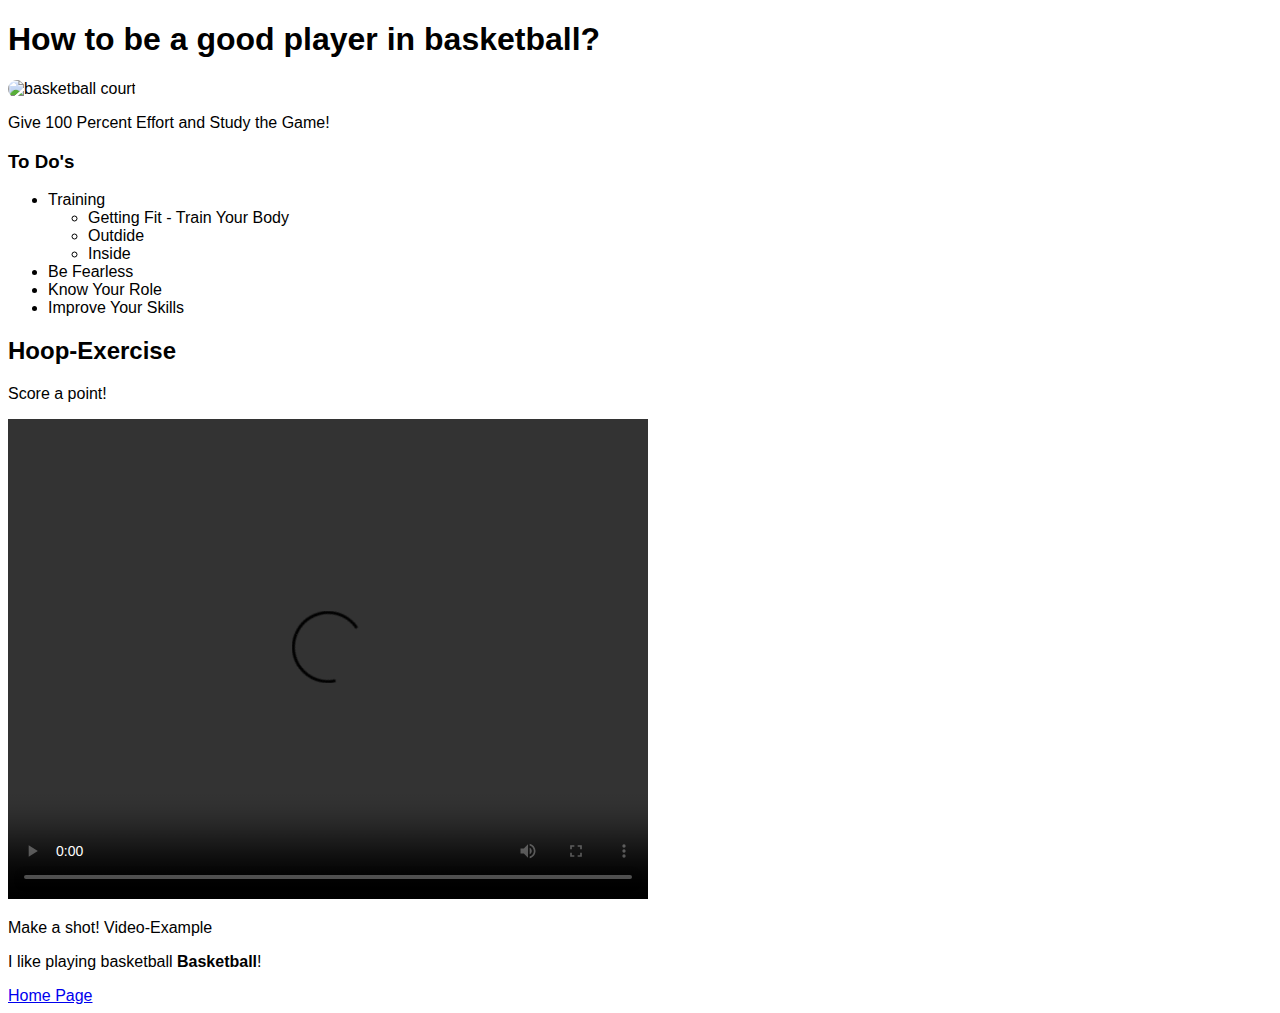
==== player.html @ 8596e47e "Add files via upload" ====
<!DOCTYPE html>
<html lang="en">
<head>
    <meta charset="UTF-8">
    <link rel="stylesheet" href="style.css">
    <meta name="viewport" content="width=device-width, initial-scale=1.0">
    <meta name="keywords" content="HTML">
    <meta name="description" content="...">
    <title>Good Player</title>
</head>
<body>
    <h1>How to be a good player in basketball?</h1>
    <img id="player" src="images/player.jpg" alt="basketball court">
    <p>Give 100 Percent Effort and Study the Game!</p>
    <h3>To Do's</h3>
    <ul>
        <li>Training
        <ul>
            <li>Getting Fit - Train Your Body</li>
            <li>Outdide</li>
            <li>Inside</li>
        </ul>
        </li>
        <li>Be Fearless</li>
        <li>Know Your Role</li>
        <li>Improve Your Skills</li>
    </ul>
    <h2>Hoop-Exercise</h2>
    <p>Score a point!</p>
    <video id="video" src="Video.mp4" autoplay="autoplay" controls="controls">Get a shot</video>
    <p>Make a shot! Video-Example</p>
    <p>I like playing basketball <strong>Basketball</strong>!</p>
    <a href="index.html">Home Page</a>
</body>
</html>
---- style.css ----
body {
    font-family: Arial, Helvetica, sans-serif;
  }
  #top {
    text-align: center;
  }
  #logo {
    color: orangered;
    background-color: black;
    display: inline-block;
    font-size: 32px;
    font-family: bold;
    padding: 8px;
    margin-top: 16px;
  }
  #logo-name {
    font-size: 32px;
    font-weight: bold;
    margin: 16px;
  }

  #navigation a{
      color: gray;
      padding: 8px;
  }

  #navigation a:hover{
      color: orangered;
  }
  
  #main {
      font-weight: bold;
  }

  #basket {
    width: 1000px;
    margin-top: 16px;
    margin-bottom: 16px;
}
  .username {
    font-weight: bold;
  }

  .index-h2 {
    font-weight: bold;
  }

  #david {
    width: 101px;
    height: 182px;
    border-radius: 50px;
    object-fit: cover;
    float: left;
    margin-right: 10px;
  }

  #video {
    width: 640px; 
    height: 480px;
  }

  #player {
    width: 300px;
    height: 350px;
    border-radius: 50px;
    object-fit: cover;
  }

  em {
    color: red;
    font-style: normal;
}
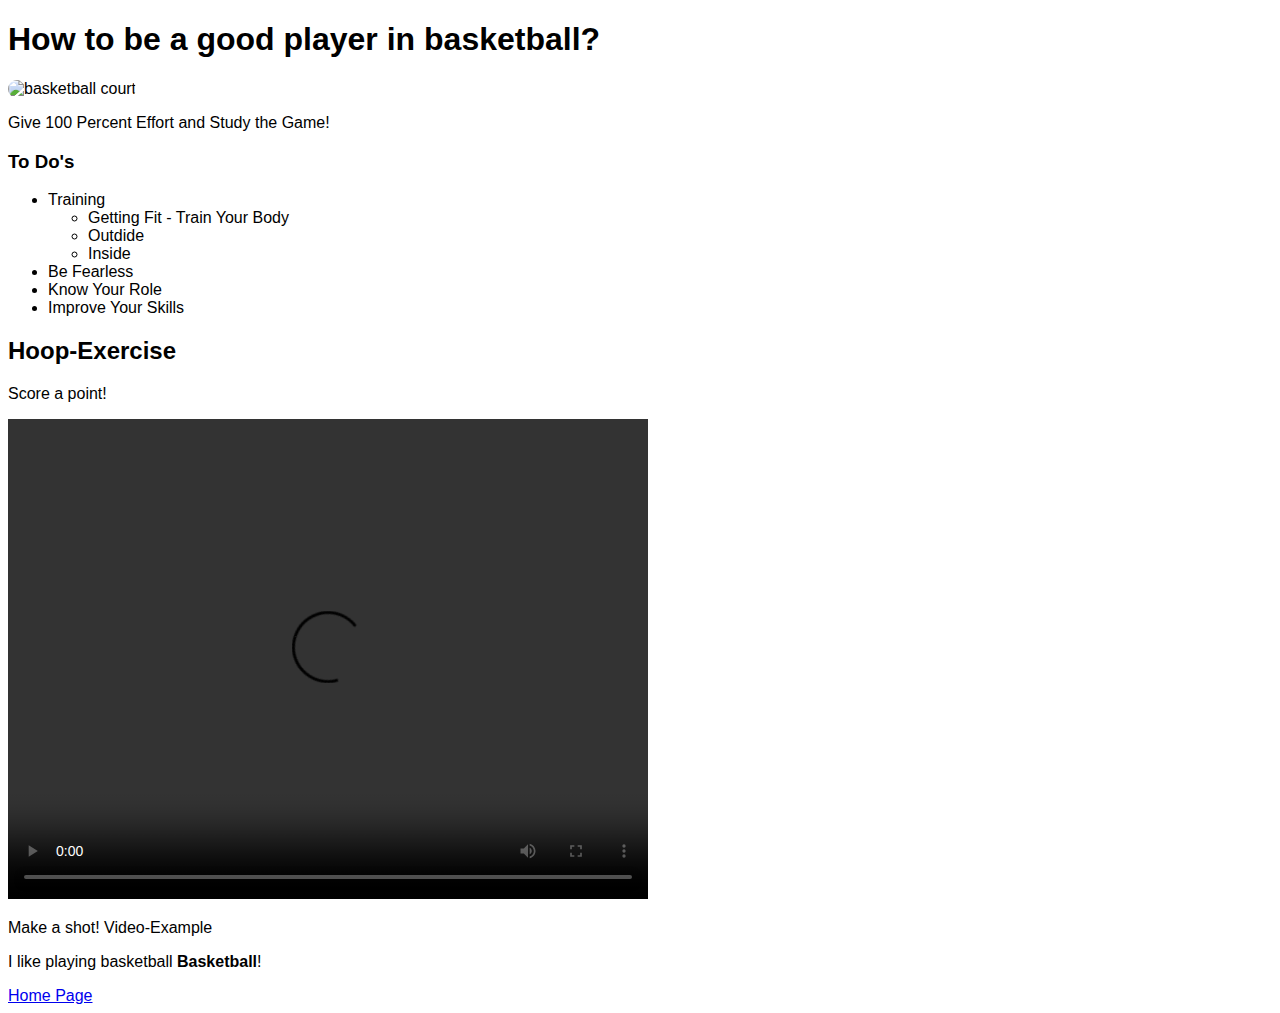
==== commit 649ebd38: "Add files via upload" ====
--- a/player.html
+++ b/player.html
@@ -10,7 +10,7 @@
 </head>
 <body>
     <h1>How to be a good player in basketball?</h1>
-    <img id="player" src="images/player.jpg" alt="basketball court">
+    <img id="player" src="player.jpg" alt="basketball court">
     <p>Give 100 Percent Effort and Study the Game!</p>
     <h3>To Do's</h3>
     <ul>
--- a/style.css
+++ b/style.css
@@ -64,9 +64,4 @@
     height: 350px;
     border-radius: 50px;
     object-fit: cover;
-  }
-
-  em {
-    color: red;
-    font-style: normal;
-}+  }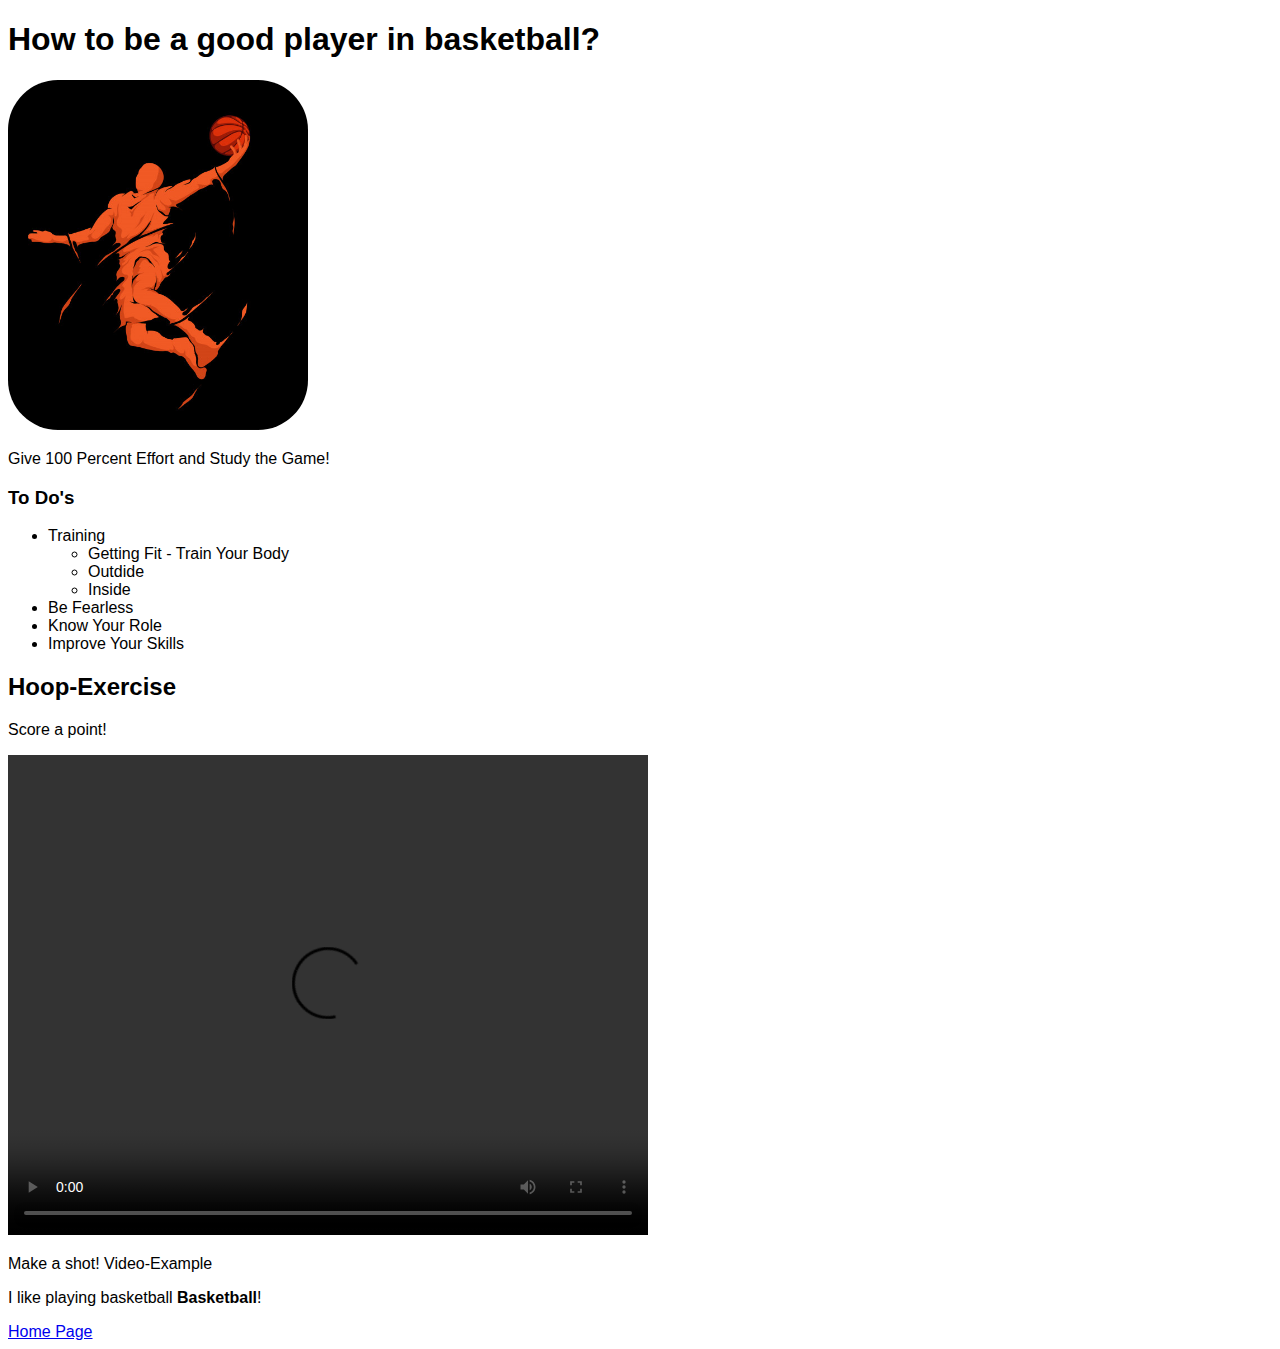
==== commit bc58c93e: "Add files via upload" ====
--- a/player.html
+++ b/player.html
@@ -1,35 +1,38 @@
 <!DOCTYPE html>
 <html lang="en">
-<head>
-    <meta charset="UTF-8">
-    <link rel="stylesheet" href="style.css">
-    <meta name="viewport" content="width=device-width, initial-scale=1.0">
-    <meta name="keywords" content="HTML">
-    <meta name="description" content="...">
+  <head>
+    <meta charset="UTF-8" />
+    <link rel="stylesheet" href="style.css" />
+    <meta name="viewport" content="width=device-width, initial-scale=1.0" />
+    <meta name="keywords" content="HTML" />
+    <meta name="description" content="..." />
     <title>Good Player</title>
-</head>
-<body>
+  </head>
+  <body>
     <h1>How to be a good player in basketball?</h1>
-    <img id="player" src="player.jpg" alt="basketball court">
+    <img id="player" src="player.jpg" alt="basketball court" />
     <p>Give 100 Percent Effort and Study the Game!</p>
     <h3>To Do's</h3>
     <ul>
-        <li>Training
+      <li>
+        Training
         <ul>
-            <li>Getting Fit - Train Your Body</li>
-            <li>Outdide</li>
-            <li>Inside</li>
+          <li>Getting Fit - Train Your Body</li>
+          <li>Outdide</li>
+          <li>Inside</li>
         </ul>
-        </li>
-        <li>Be Fearless</li>
-        <li>Know Your Role</li>
-        <li>Improve Your Skills</li>
+      </li>
+      <li>Be Fearless</li>
+      <li>Know Your Role</li>
+      <li>Improve Your Skills</li>
     </ul>
     <h2>Hoop-Exercise</h2>
     <p>Score a point!</p>
-    <video id="video" src="Video.mp4" autoplay="autoplay" controls="controls">Get a shot</video>
+    <video id="video" src="Video.mp4" autoplay="autoplay" controls="controls">
+      Get a shot
+    </video>
     <p>Make a shot! Video-Example</p>
     <p>I like playing basketball <strong>Basketball</strong>!</p>
     <a href="index.html">Home Page</a>
-</body>
-</html>+  </body>
+</html>
--- a/style.css
+++ b/style.css
@@ -1,67 +1,71 @@
 body {
-    font-family: Arial, Helvetica, sans-serif;
-  }
-  #top {
-    text-align: center;
-  }
-  #logo {
-    color: orangered;
-    background-color: black;
-    display: inline-block;
-    font-size: 32px;
-    font-family: bold;
-    padding: 8px;
-    margin-top: 16px;
-  }
-  #logo-name {
-    font-size: 32px;
-    font-weight: bold;
-    margin: 16px;
-  }
+  font-family: Arial, Helvetica, sans-serif;
+}
 
-  #navigation a{
-      color: gray;
-      padding: 8px;
-  }
+#top {
+  text-align: center;
+}
 
-  #navigation a:hover{
-      color: orangered;
-  }
-  
-  #main {
-      font-weight: bold;
-  }
+#logo {
+  color: orangered;
+  background-color: black;
+  display: inline-block;
+  font-size: 32px;
+  font-family: bold;
+  padding: 8px;
+  margin-top: 16px;
+}
 
-  #basket {
-    width: 1000px;
-    margin-top: 16px;
-    margin-bottom: 16px;
+#logo-name {
+  font-size: 32px;
+  font-weight: bold;
+  margin: 16px;
 }
-  .username {
-    font-weight: bold;
-  }
 
-  .index-h2 {
-    font-weight: bold;
-  }
+#navigation a {
+  color: gray;
+  padding: 8px;
+}
 
-  #david {
-    width: 101px;
-    height: 182px;
-    border-radius: 50px;
-    object-fit: cover;
-    float: left;
-    margin-right: 10px;
-  }
+#navigation a:hover {
+  color: orangered;
+}
 
-  #video {
-    width: 640px; 
-    height: 480px;
-  }
+#main {
+  font-weight: bold;
+}
 
-  #player {
-    width: 300px;
-    height: 350px;
-    border-radius: 50px;
-    object-fit: cover;
-  }+#basket {
+  width: 1000px;
+  margin-top: 16px;
+  margin-bottom: 16px;
+}
+
+.username {
+  font-weight: bold;
+}
+
+.index-h2 {
+  font-weight: bold;
+}
+
+#david {
+  width: 101px;
+  height: 182px;
+  border-radius: 50px;
+  object-fit: cover;
+  float: left;
+  margin-right: 10px;
+}
+
+#video {
+  width: 640px;
+  height: 480px;
+}
+
+#player {
+  width: 300px;
+  height: 350px;
+  border-radius: 50px;
+  object-fit: cover;
+}
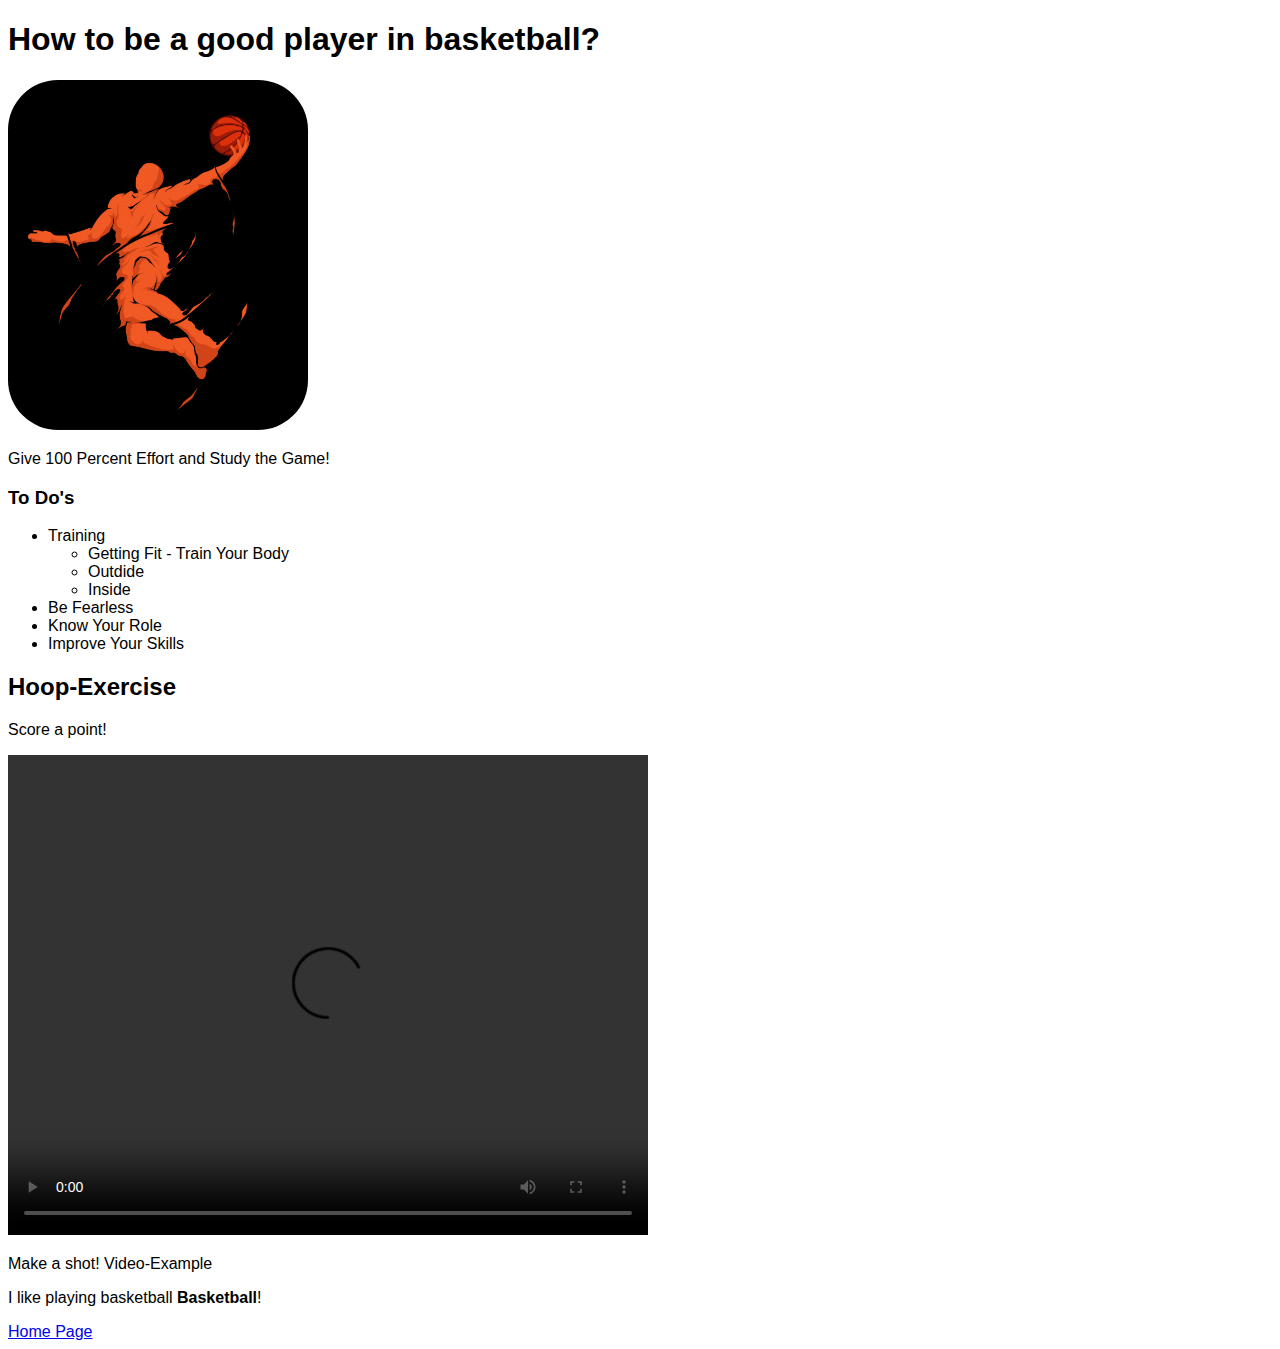
==== commit f6ef1b28: "Add files via upload" ====
--- a/player.html
+++ b/player.html
@@ -2,7 +2,7 @@
 <html lang="en">
   <head>
     <meta charset="UTF-8" />
-    <link rel="stylesheet" href="style.css" />
+    <link rel="stylesheet" href="mystyle.css" />
     <meta name="viewport" content="width=device-width, initial-scale=1.0" />
     <meta name="keywords" content="HTML" />
     <meta name="description" content="..." />
@@ -10,7 +10,7 @@
   </head>
   <body>
     <h1>How to be a good player in basketball?</h1>
-    <img id="player" src="player.jpg" alt="basketball court" />
+    <img id="player" src="media/player.jpg" alt="basketball court" />
     <p>Give 100 Percent Effort and Study the Game!</p>
     <h3>To Do's</h3>
     <ul>
@@ -28,7 +28,12 @@
     </ul>
     <h2>Hoop-Exercise</h2>
     <p>Score a point!</p>
-    <video id="video" src="Video.mp4" autoplay="autoplay" controls="controls">
+    <video
+      id="video"
+      src="media/Video.mp4"
+      autoplay="autoplay"
+      controls="controls"
+    >
       Get a shot
     </video>
     <p>Make a shot! Video-Example</p>
--- a/mystyle.css
+++ b/mystyle.css
@@ -0,0 +1,71 @@
+body {
+  font-family: Arial, Helvetica, sans-serif;
+}
+
+#top {
+  text-align: center;
+}
+
+#logo {
+  color: orangered;
+  background-color: black;
+  display: inline-block;
+  font-size: 32px;
+  font-family: bold;
+  padding: 8px;
+  margin-top: 16px;
+}
+
+#logo-name {
+  font-size: 32px;
+  font-weight: bold;
+  margin: 16px;
+}
+
+#navigation a {
+  color: gray;
+  padding: 8px;
+}
+
+#navigation a:hover {
+  color: orangered;
+}
+
+#main {
+  font-weight: bold;
+}
+
+#basket {
+  width: 1000px;
+  margin-top: 16px;
+  margin-bottom: 16px;
+}
+
+.username {
+  font-weight: bold;
+}
+
+.index-h2 {
+  font-weight: bold;
+}
+
+#david {
+  width: 101px;
+  height: 182px;
+  border-radius: 50px;
+  object-fit: cover;
+  float: left;
+  margin-right: 10px;
+}
+
+#video {
+  width: 640px;
+  height: 480px;
+}
+
+#player {
+  width: 300px;
+  height: 350px;
+  border-radius: 50px;
+  object-fit: cover;
+}
